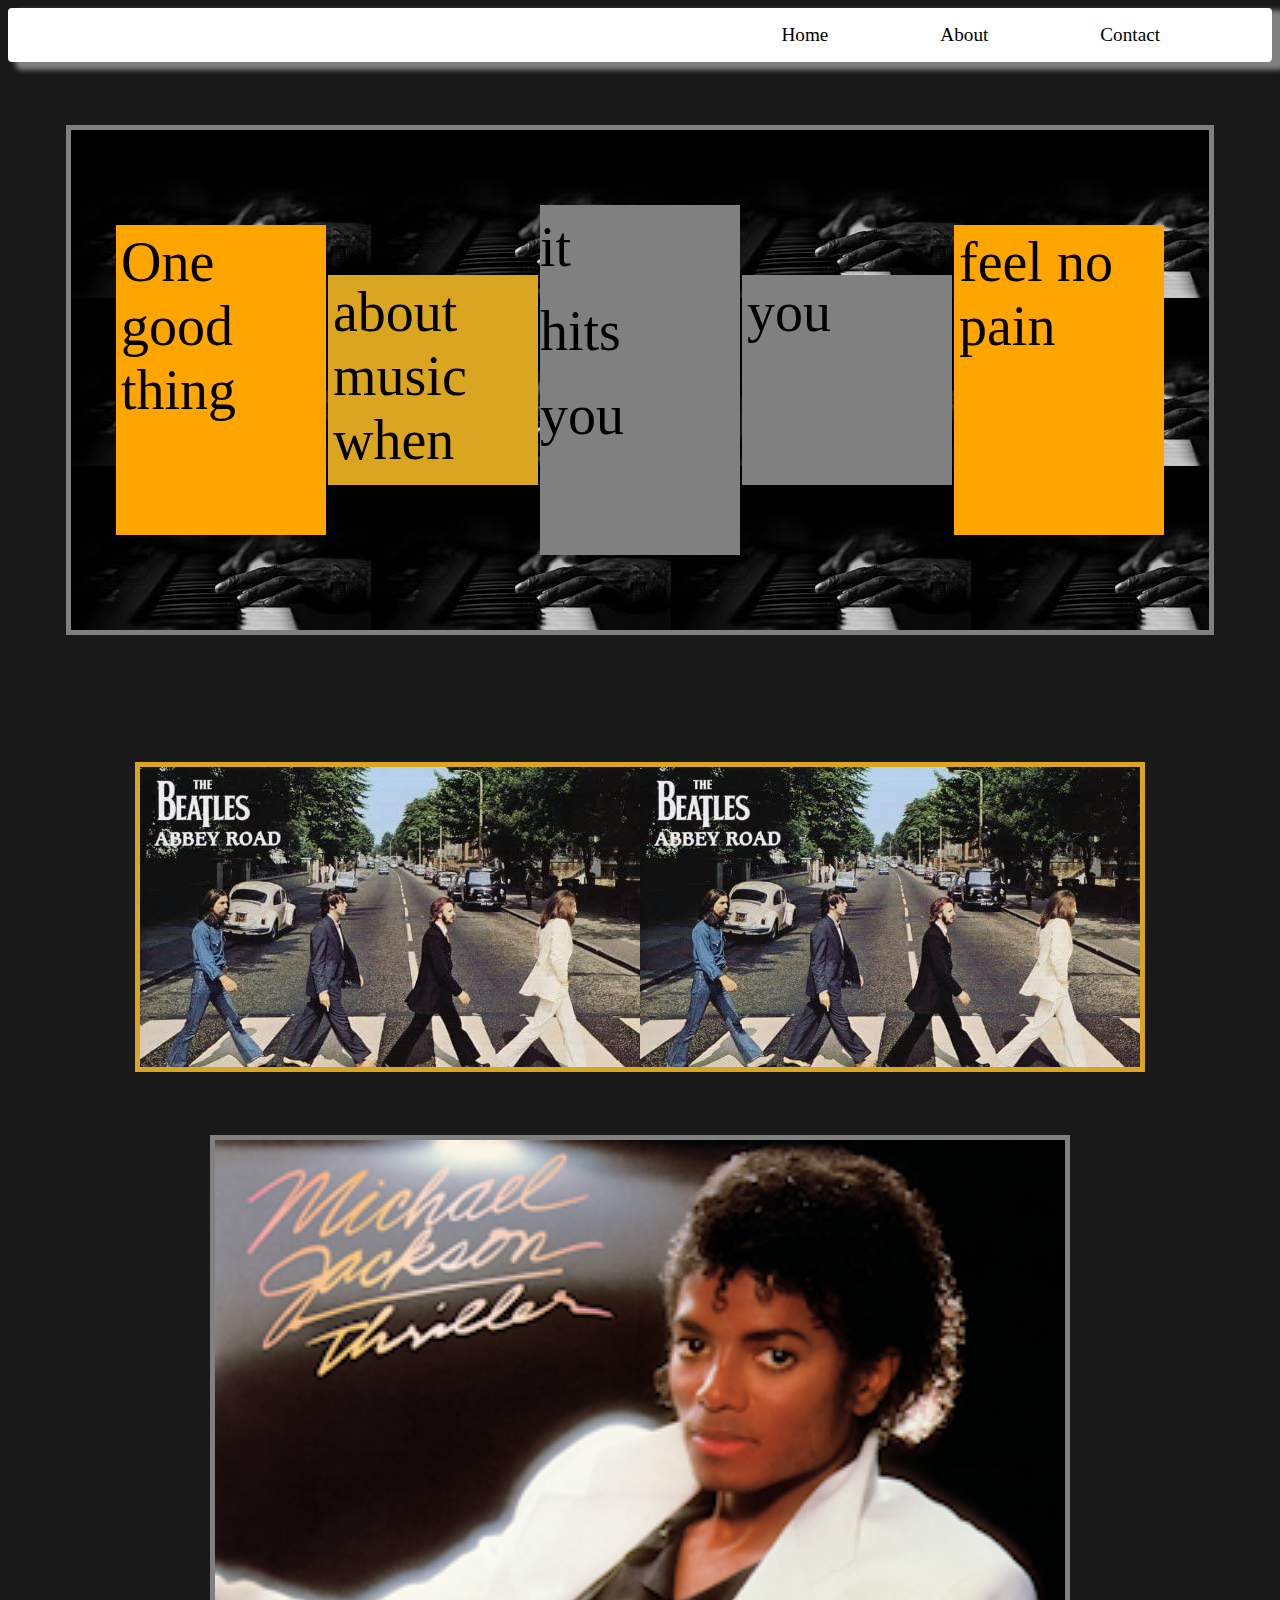
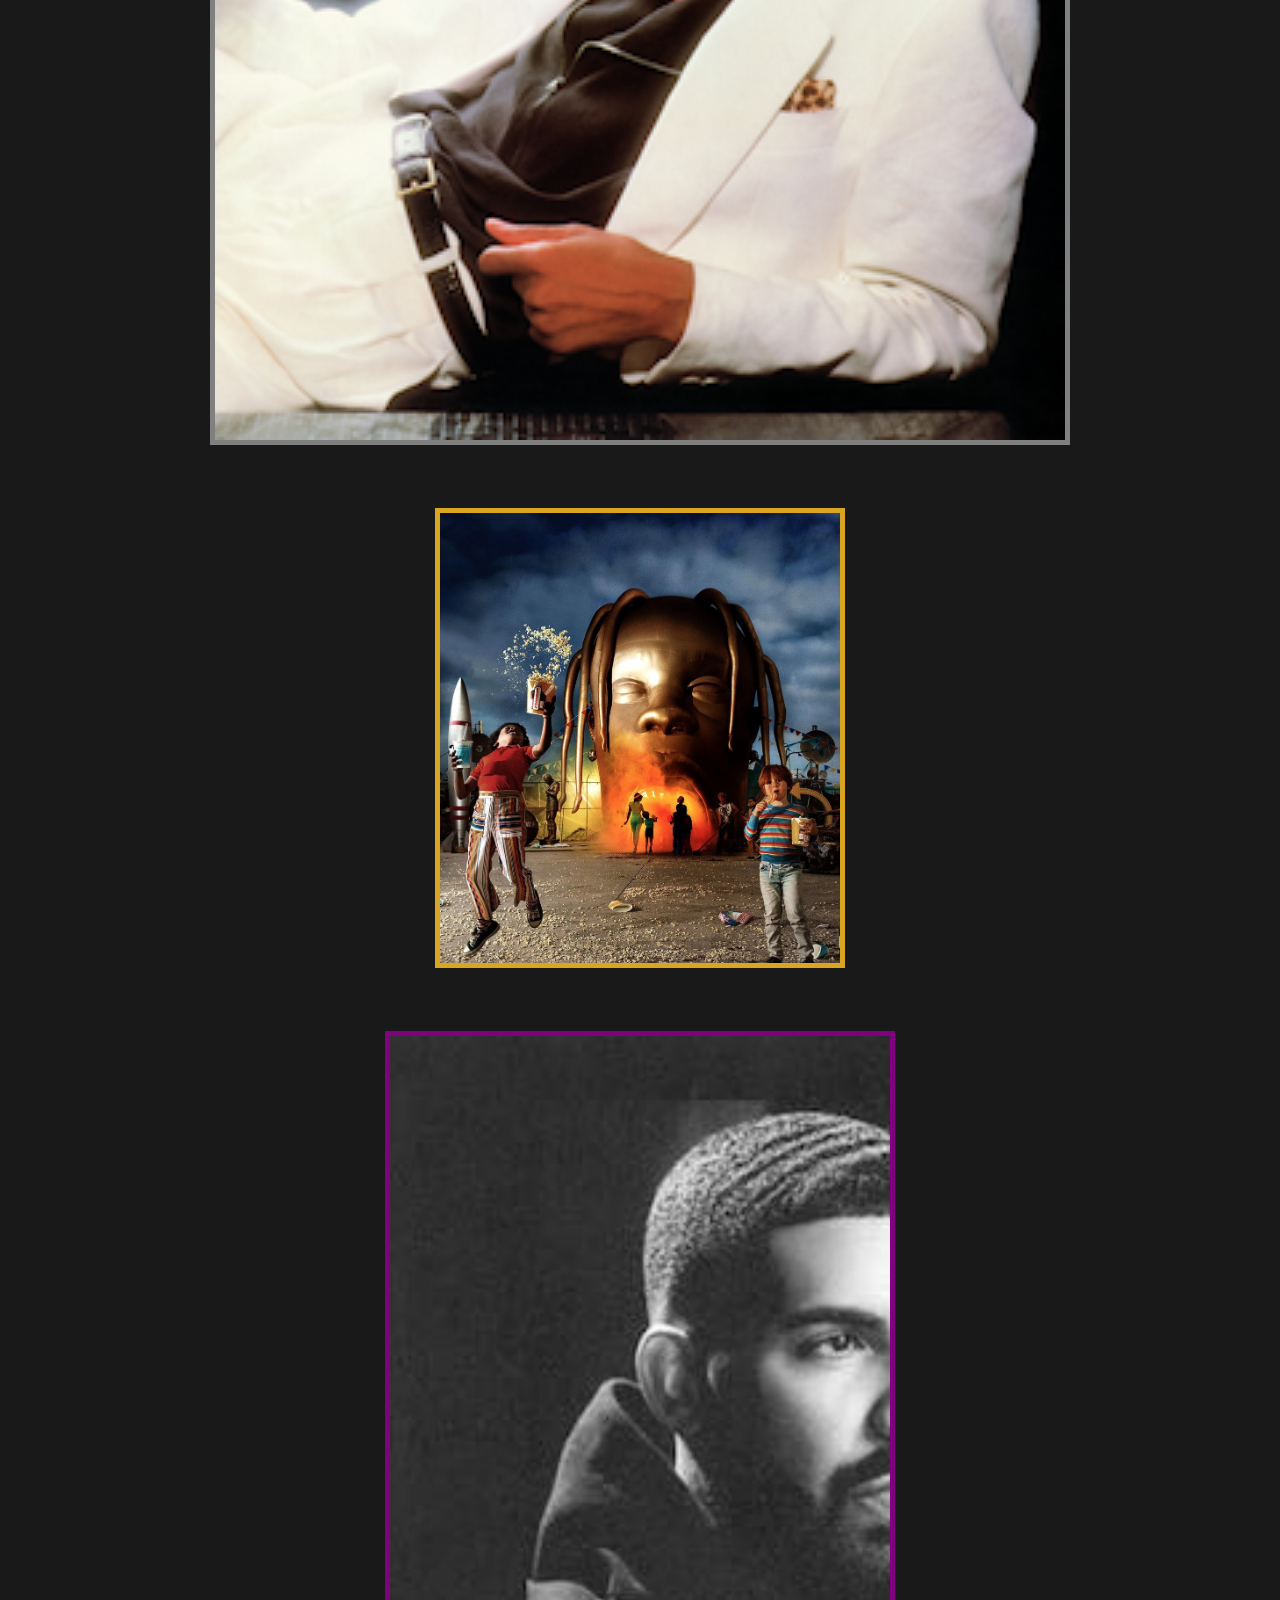
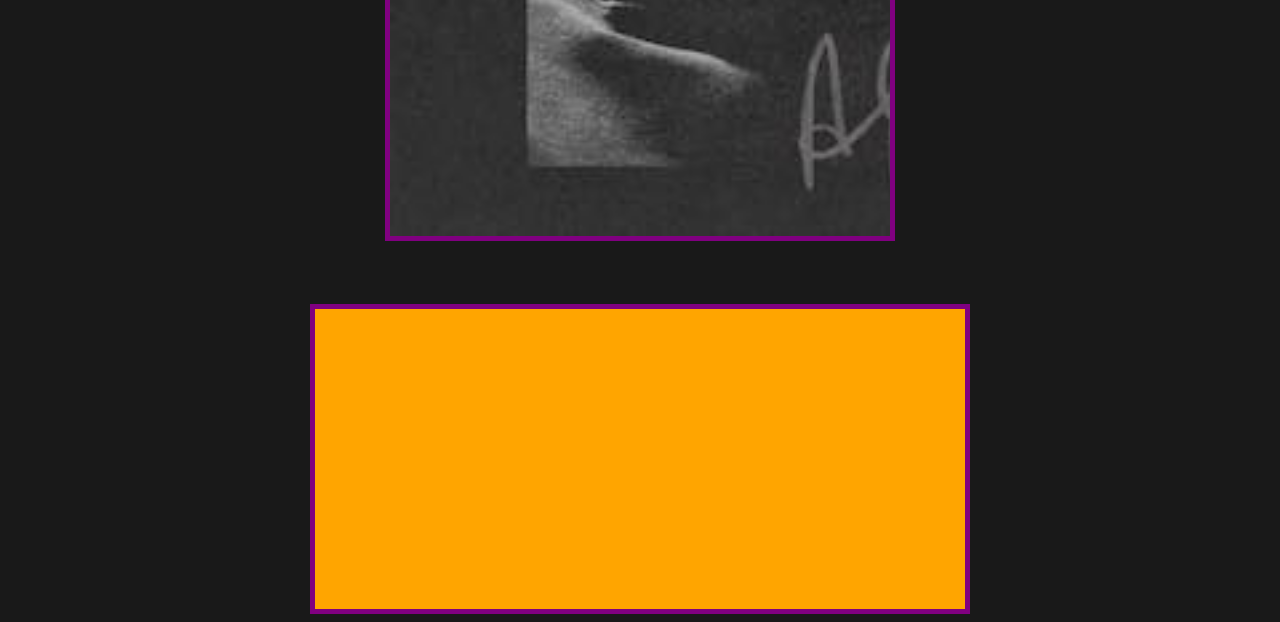
==== MOD_1_WEB/aboutme.html @ 63188398 "Add files via upload" ====
<!DOCTYPE html>
<html lang="en">
<head>
    <meta charset="UTF-8">
    <meta http-equiv="X-UA-Compatible" content="IE=edge">
    <meta name="viewport" content="width=<p>, initial-scale=1.0">
    <title>About Me</title>
    <link rel="stylesheet" href="page2.css">
</head>
<body>
    <header>
    <nav>
        <ul class="nav-list">
            <li class="nav-item"><a href="index.html">Home</a>
            </li>
            <li class="nav-item"><a href="aboutme.html">About</a>
            </li>
            <li class="nav-item"><a href="contact.html">Contact</a>
            </li>
          </ul>   
        </nav>
    </header>
    <section id="container">
        <div style="background-color: orange; height: 300px; font-size: 3.5em; margin: 1px; padding: 5px"> One good thing</div>
        <div style="background-color: goldenrod; font-size: 3.5em; margin: 1px; padding: 5px"> about music when</div>
        <div style="background-color: gray; height: 350px; font-size: 3.5em; margin: 1px; padding: 5px line; line-height:1.5em"> it <br> hits <br> you</div>
        <div style="background-color: grey; font-size: 3.5em; margin: 1px; padding: 5px"> you</div>
        <div style="background-color: orange; height: 300px; font-size: 3.5em; margin: 1px; padding: 5px"> feel no pain</div>
    </section>
    <section id="container_2">
        <div class=box1 style="background-color: orange; height: 300px;">
        
        </div>
        <div class=box2 style="background-color: goldenrod;"> 
        </div>
        <div class=box3 style="background-color: gray; height: 450px">


        </div>
        <div class=box4 style="background-color: lightgray;">  
            </div>
        <div class=box5 style="background-color: orange; height: 300px">
            </div>
    </section>
</body>
</html>
---- MOD_1_WEB/page2.css ----
body {
  background: rgba(0, 0, 0, 0.9);
}
.nav-list {
  background: white;
  box-shadow: 10px 5px 5px 3px gray;
  margin: 0px;
  padding: 1rem 0px;
  border-radius: 4px;
  display: flex;
  justify-content: flex-end;
  align-items: center;
  font-size: 1.2rem;
}
.nav-item {
  list-style: none;
  margin-right: 7rem;
  font-weight: normal;
}
.nav-item a {
  text-decoration: none;
  color: black;
}
.nav-item a:hover {
  font-size: 1.5rem;
  color: orangered;
  transition: all 0.5s;
}
ul {
  list-style-type: none;
  margin: 0;
  padding: 0;
}
h1 {
  margin-top: 2.5rem;
  text-align: center;
}
#container {
  background-image: url(images.jpg);
  width: 90%;
  height: 500px;
  margin: 0 auto;
  margin-top: 5%;
  border: 5px solid gray;
  display: flex;
  flex-direction: row;
  justify-content: center;
  align-items: center;
  transition: all 2s;
}
#container:hover {
  background-color: white;
  transform: rotate(360deg);
  transition-duration: 5s;
  transition-timing-function: ease-in-out;
  width: 75%;
  height: 350px;
}
#container_2 {
  margin-top: 10%;
}

#container div {
  width: 200px;
  height: 200px;
}

.box1 {
  background-image: url(beatles.jpg);
  width: 1000px;
  height: 500px;
  margin: 0 auto;
  margin-top: 5%;
  border: 5px solid goldenrod;
  display: flex;
  flex-direction: row;
  justify-content: center;
  align-items: center;
  transition: all 2s;
}
.box2 {
  background-image: url(thriller.jpg);
  width: 850px;
  height: 900px;
  margin: 0 auto;
  margin-top: 5%;
  border: 5px solid gray;
  display: flex;
  flex-direction: row;
  justify-content: center;
  align-items: center;
  transition: all 2s;
  background-size: cover;
}

.box3 {
  background-image: url(trav.jpg);
  width: 400px;
  height: 800px;
  margin: 0 auto;
  margin-top: 5%;
  border: 5px solid goldenrod;
  display: flex;
  flex-direction: row;
  justify-content: center;
  align-items: center;
  transition: all 2s;
  background-size: cover;
}

.box4 {
  background-image: url(drake.jpg);
  width: 500px;
  height: 800px;
  margin: 0 auto;
  margin-top: 5%;
  border: 5px solid purple;
  display: flex;
  flex-direction: row;
  justify-content: center;
  align-items: center;
  transition: all 2s;
  background-size: cover;
}

.box5 {
  background-image: url(pic.jpg);
  width: 650px;
  height: 1000px;
  margin: 0 auto;
  margin-top: 5%;
  border: 5px solid purple;
  display: flex;
  flex-direction: row;
  justify-content: center;
  align-items: center;
  transition: all 2s;
  background-size: cover;
}
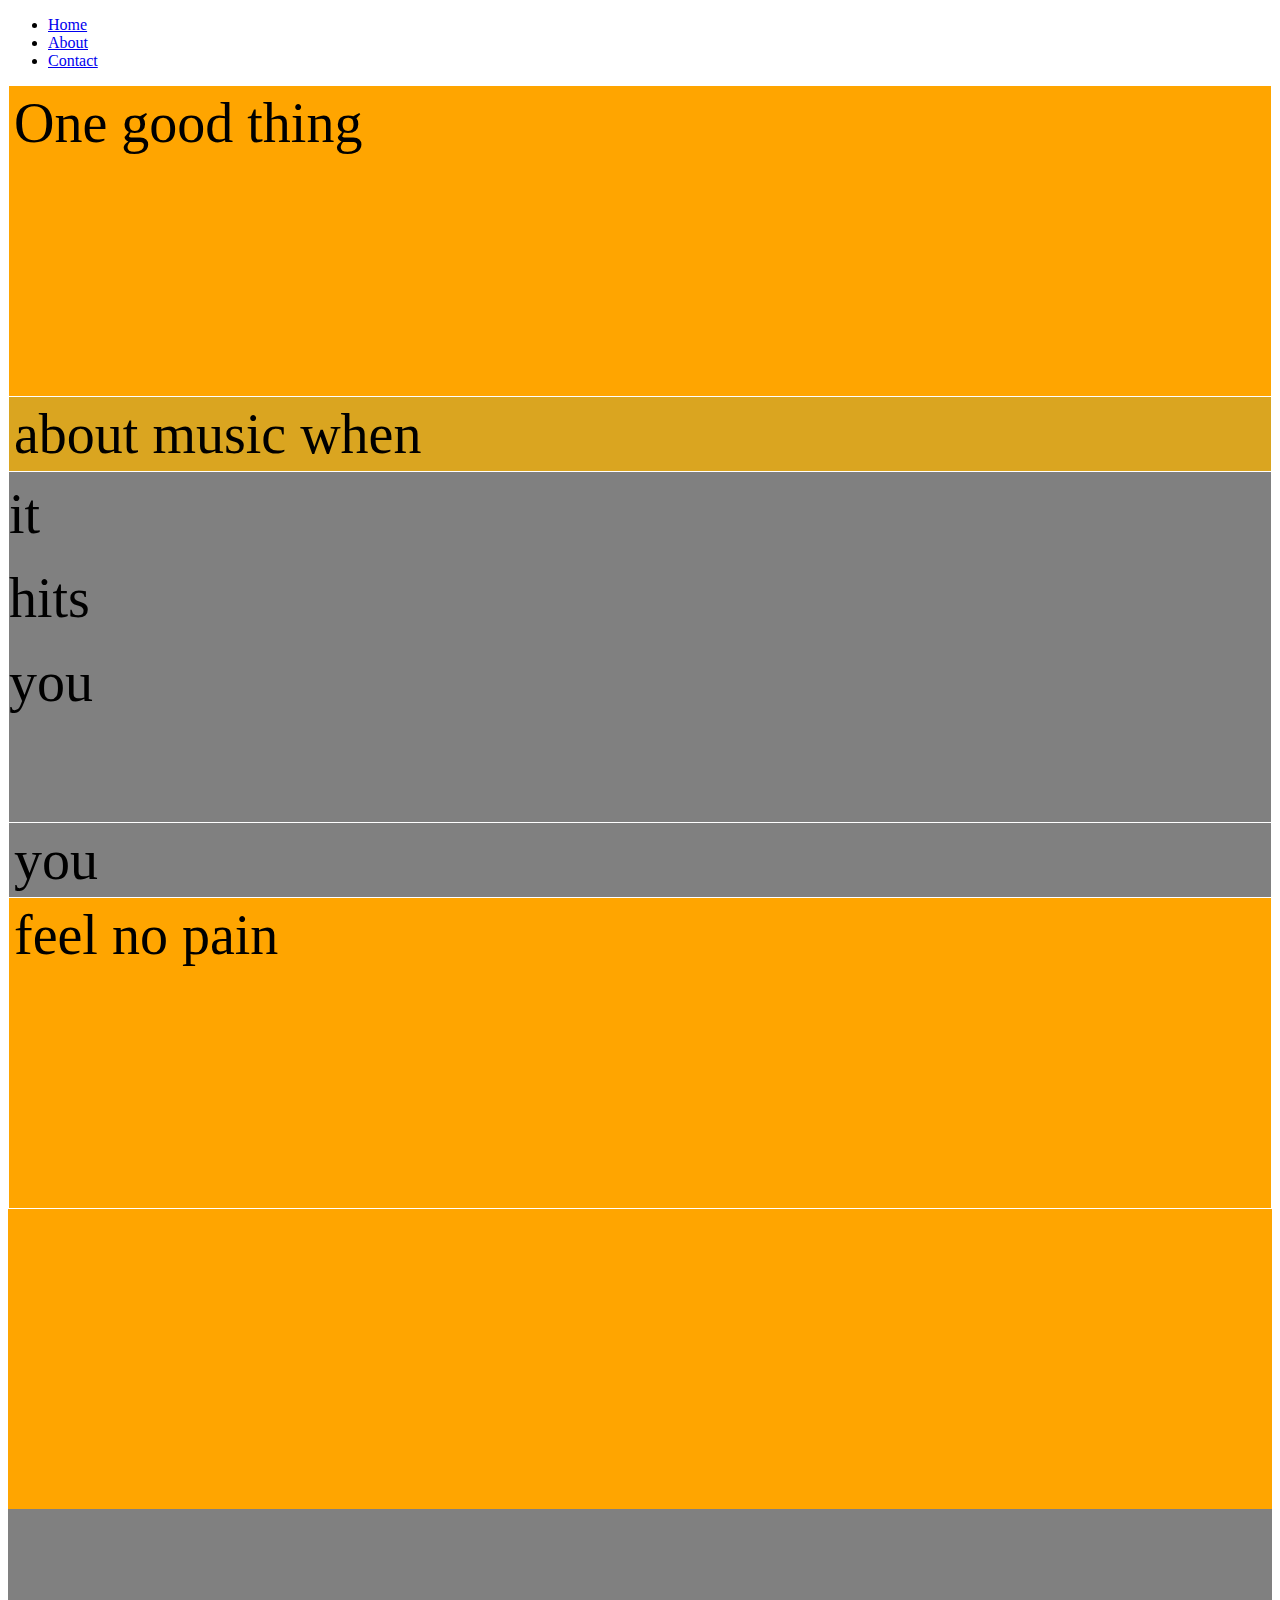
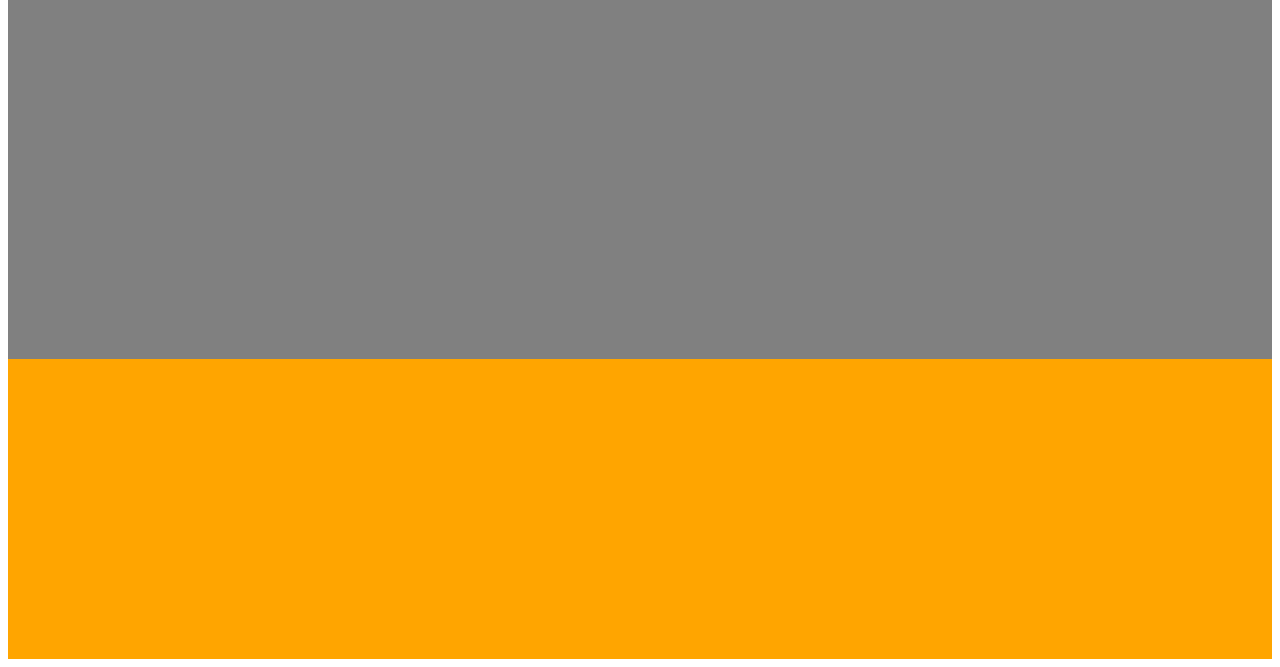
==== commit c1204cb9: "Add files via upload" ====
--- a/MOD_1_WEB/aboutme.html
+++ b/MOD_1_WEB/aboutme.html
@@ -28,19 +28,11 @@
         <div style="background-color: orange; height: 300px; font-size: 3.5em; margin: 1px; padding: 5px"> feel no pain</div>
     </section>
     <section id="container_2">
-        <div class=box1 style="background-color: orange; height: 300px;">
-        
-        </div>
-        <div class=box2 style="background-color: goldenrod;"> 
-        </div>
-        <div class=box3 style="background-color: gray; height: 450px">
-
-
-        </div>
-        <div class=box4 style="background-color: lightgray;">  
-            </div>
-        <div class=box5 style="background-color: orange; height: 300px">
-            </div>
+        <div class=box1 style="background-color: orange; height: 300px;"></div>
+        <div class=box2 style="background-color: goldenrod;"></div>
+        <div class=box3 style="background-color: gray; height: 450px"></div>
+        <div class=box4 style="background-color: lightgray;"></div>
+        <div class=box5 style="background-color: orange; height: 300px"></div>
     </section>
 </body>
 </html>